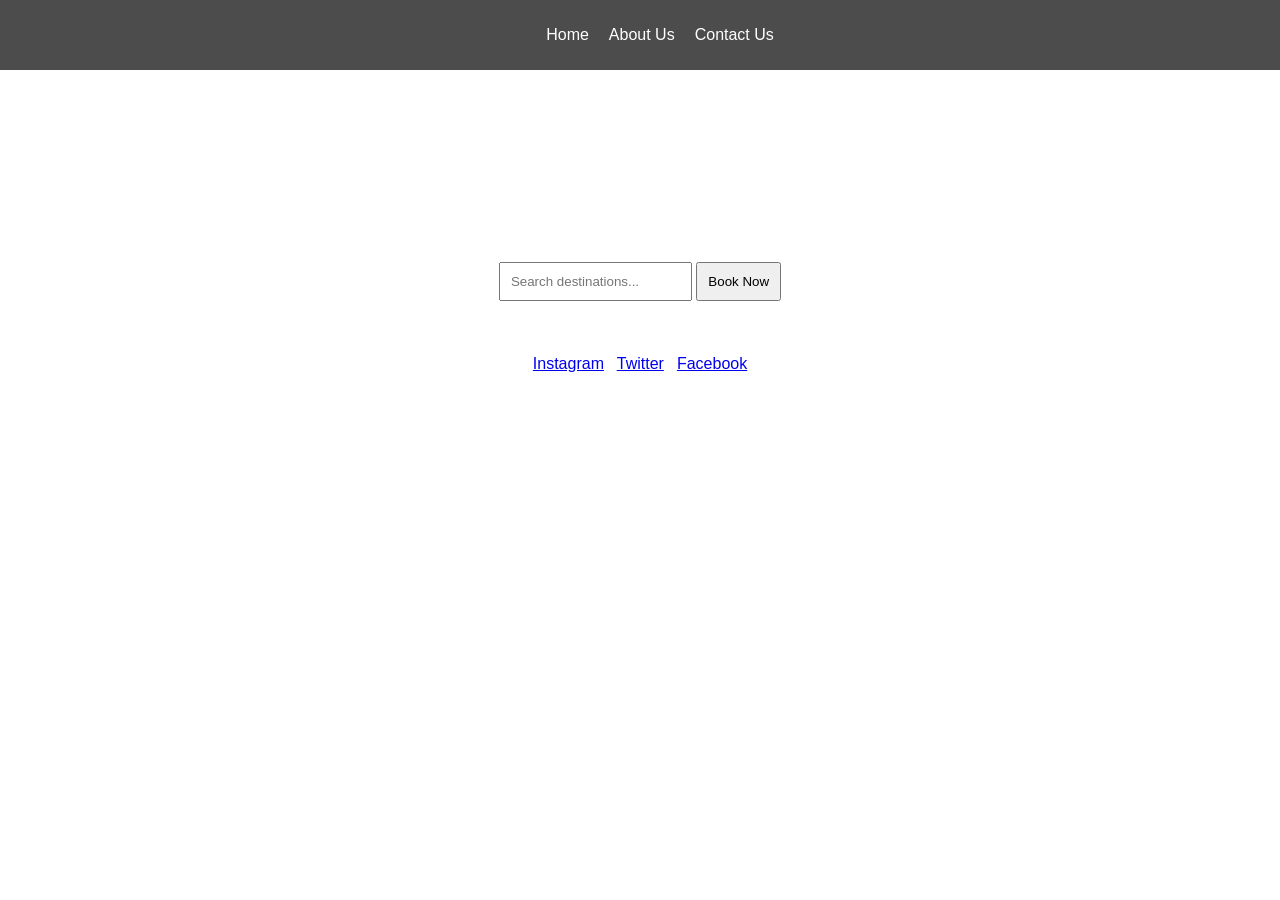
==== index.html @ 5486c567 "Add files via upload" ====
<!DOCTYPE html>
<html lang="en">
<head>
  <meta charset="UTF-8">
  <meta name="viewport" content="width=device-width, initial-scale=1.0">
  <title>Travel Recommendation</title>
  <link rel="stylesheet" href="style.css">
</head>
<body>
  <nav>
    <ul>
      <li><a href="travel_recommendation.html">Home</a></li>
      <li><a href="about.html">About Us</a></li>
      <li><a href="contact.html">Contact Us</a></li>
    </ul>
  </nav>

  <section class="hero">
    <h1>Discover Your Next Adventure</h1>
    <p>Explore destinations and cultures around the world.</p>
    <input type="text" id="search" placeholder="Search destinations...">
    <button id="book">Book Now</button>
    <div id="results"></div>
  </section>

  <footer>
    <p>Follow us on social media!</p>
    <a href="#">Instagram</a> | <a href="#">Twitter</a> | <a href="#">Facebook</a>
  </footer>

  <script src="travel_recommendation.js"></script>
</body>
</html>
---- style.css ----
body {
  font-family: Arial, sans-serif;
  margin: 0;
  background: url('images/travel-bg.jpg') no-repeat center center/cover;
  color: white;
  text-align: center;
}

nav {
  background-color: rgba(0, 0, 0, 0.7);
  padding: 10px;
}

nav ul {
  list-style: none;
  display: flex;
  justify-content: center;
  gap: 20px;
}

nav a {
  color: white;
  text-decoration: none;
}

.hero {
  margin-top: 100px;
}

input, button {
  padding: 10px;
  margin-top: 10px;
}

#results {
  margin-top: 20px;
}
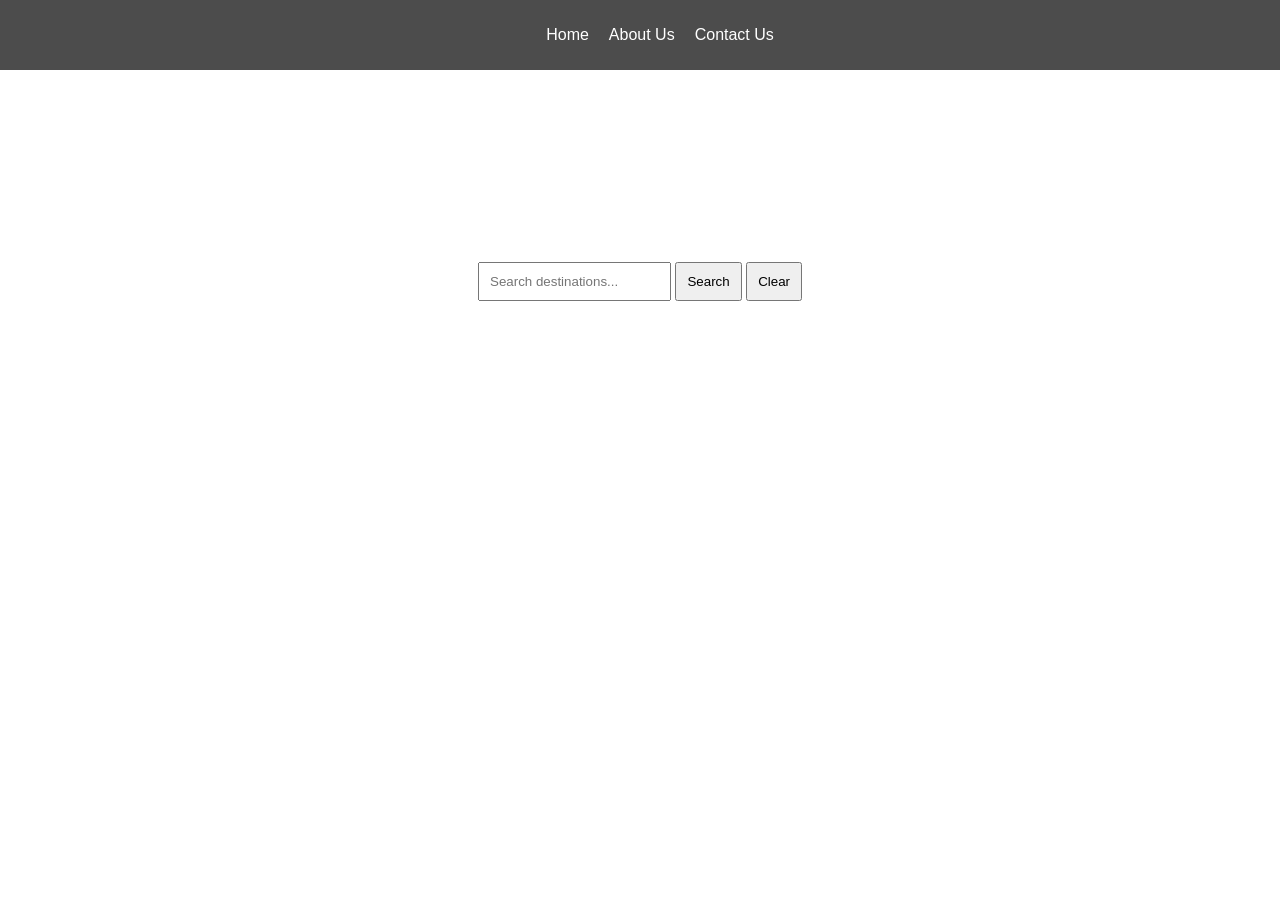
==== commit 3c847151: "Update index.html" ====
--- a/index.html
+++ b/index.html
@@ -2,32 +2,39 @@
 <html lang="en">
 <head>
   <meta charset="UTF-8">
-  <meta name="viewport" content="width=device-width, initial-scale=1.0">
-  <title>Travel Recommendation</title>
+  <title>TravelBloom - Home</title>
   <link rel="stylesheet" href="style.css">
 </head>
 <body>
+  <!-- Navigation -->
   <nav>
     <ul>
-      <li><a href="travel_recommendation.html">Home</a></li>
+      <li><a href="index.html">Home</a></li>
       <li><a href="about.html">About Us</a></li>
       <li><a href="contact.html">Contact Us</a></li>
     </ul>
   </nav>
 
+  <!-- Hero Section -->
   <section class="hero">
     <h1>Discover Your Next Adventure</h1>
     <p>Explore destinations and cultures around the world.</p>
+    
+    <!-- Search Bar + Buttons -->
     <input type="text" id="search" placeholder="Search destinations...">
-    <button id="book">Book Now</button>
-    <div id="results"></div>
+    <button id="searchBtn">Search</button>
+    <button id="clearBtn">Clear</button>
   </section>
 
+  <!-- Results Section -->
+  <section id="results"></section>
+
+  <!-- Footer -->
   <footer>
-    <p>Follow us on social media!</p>
-    <a href="#">Instagram</a> | <a href="#">Twitter</a> | <a href="#">Facebook</a>
+    <p>© 2026 TravelBloom | Follow us on Instagram | Twitter | Facebook</p>
   </footer>
 
+  <!-- JavaScript -->
   <script src="travel_recommendation.js"></script>
 </body>
 </html>
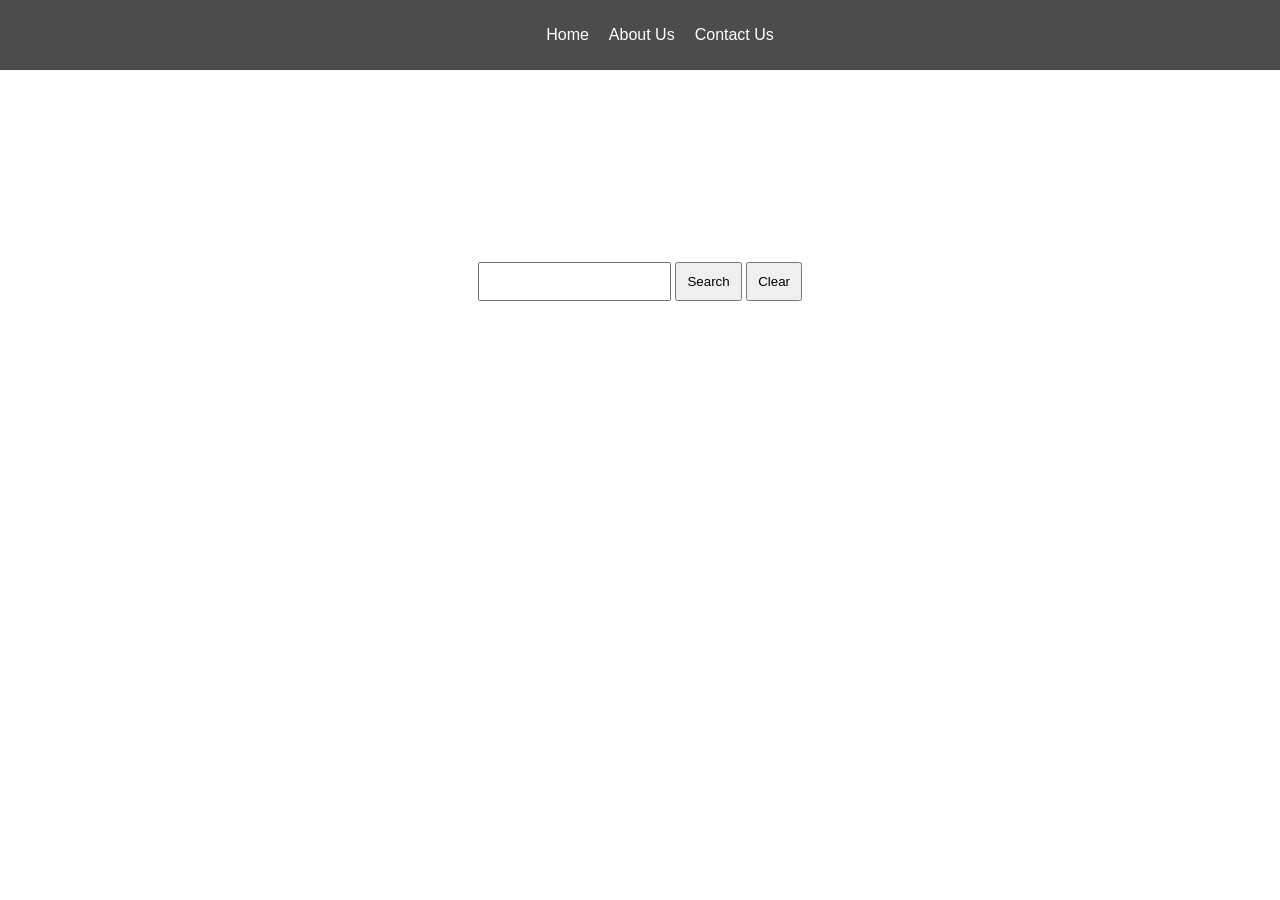
==== commit e04f0af7: "Fix HTML structure and add missing div for results" ====
--- a/index.html
+++ b/index.html
@@ -6,7 +6,7 @@
   <link rel="stylesheet" href="style.css">
 </head>
 <body>
-  <!-- Navigation -->
+
   <nav>
     <ul>
       <li><a href="index.html">Home</a></li>
@@ -15,26 +15,28 @@
     </ul>
   </nav>
 
-  <!-- Hero Section -->
+
   <section class="hero">
     <h1>Discover Your Next Adventure</h1>
     <p>Explore destinations and cultures around the world.</p>
     
-    <!-- Search Bar + Buttons -->
-    <input type="text" id="search" placeholder="Search destinations...">
-    <button id="searchBtn">Search</button>
-    <button id="clearBtn">Clear</button>
+ 
+    <input type="text" id="search">
+<button id="searchBtn">Search</button>
+<button id="clearBtn">Clear</button>
+<div id="results"></div>
+
   </section>
 
-  <!-- Results Section -->
+
   <section id="results"></section>
 
-  <!-- Footer -->
+
   <footer>
     <p>© 2026 TravelBloom | Follow us on Instagram | Twitter | Facebook</p>
   </footer>
 
-  <!-- JavaScript -->
+
   <script src="travel_recommendation.js"></script>
 </body>
 </html>
